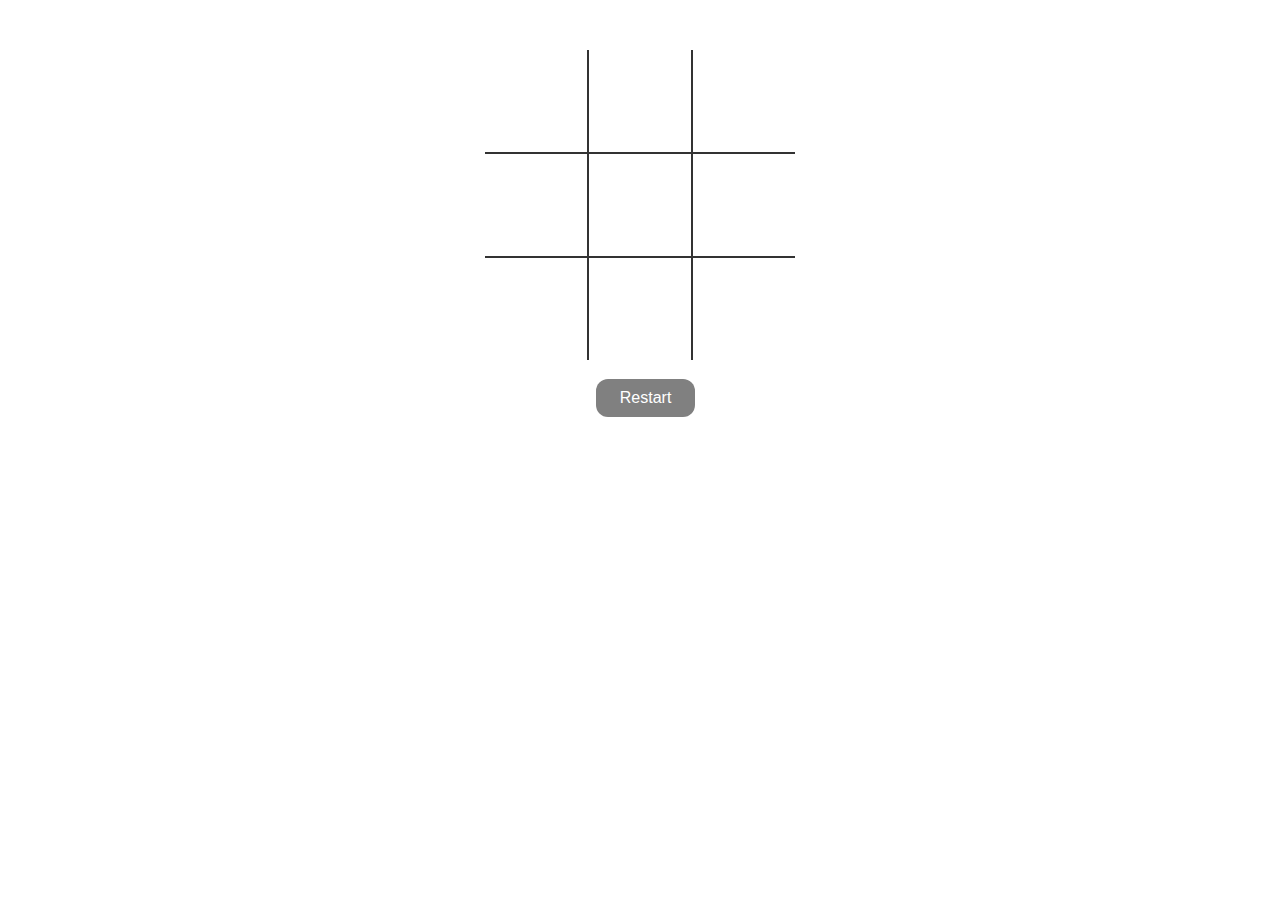
==== index.html @ 11dc6f75 "final 3.0  commit" ====
<!DOCTYPE html>
<html>
</html>
<head>
	<meta  charset="ITF-8">
	<title>Tic Tac Toe</title>
	<link rel="stylesheet" href="style.css">
</head>

<body>
	<table>
		<tr>
			<td class="cell" id="0"> </td>
			<td class="cell" id="1"> </td>
			<td class="cell" id="2"> </td>
		</tr>
		<tr>
			<td class="cell" id="3"> </td>
			<td class="cell" id="4"> </td>
			<td class="cell" id="5"> </td>
		</tr>
		<tr>
			<td class="cell" id="6"> </td>
			<td class="cell" id="7"> </td>
			<td class="cell" id="8"> </td>
		</tr>
	</table>
	<div class="endgame"> 
		<div class="text"></div>
		<button onClick="startGame()">Replay</button>
	</div>
	<div style="margin-left: 46.5%; margin-top: 30%"> 
	    <button onClick="startGame()">Restart</button>
    </div>
	<script src="script.js">
	</script>
</body>
</html>
---- style.css ----
td {
	border:  2px solid #333;
	height:  100px;
	width:  100px;
	text-align:  center;
	vertical-align:  middle;
	font-family:  "Comic Sans MS", cursive, sans-serif;
	font-size:  70px;
	cursor: pointer;
}

table {
	border-collapse: collapse;
	position: absolute;
	left: 50%;
	margin-left: -155px;
	top: 50px;
}

table tr:first-child td {
	border-top: 0;
}

table tr:last-child td {
	border-bottom: 0;
}

table tr td:first-child {
	border-left: 0;
}

table tr td:last-child {
	border-right: 0;
}

.endgame {
  display: none;
  width: 200px;
  top: 120px;
  background-color: rgba(205,133,63, 0.8);
  position: absolute;
  left: 50%;
  margin-left: -100px;
  padding-top: 50px;
  padding-bottom: 50px;
  text-align: center;
  border-radius: 5px;
  color: white;
  font-size: 2em;
}

button{
	align-self: center; 
	background-color: gray;
  color: black;
  border: 2px solid #4CAF50;
  border: none;
  color: white;
 border-radius: 12px;
  text-align: center;
  text-decoration: none;
  display: inline-block;
  padding: 10px 24px;
  font-size: 16px;

  -webkit-transition-duration: 0.4s; /* Safari */
  transition-duration: 0.4s;
}
button:hover {
  background-color: #4CAF50; /* Green */
  color: white;
  box-shadow: 0 8px 16px 0 rgba(0,0,0,0.2), 0 6px 20px 0 rgba(0,0,0,0.19);
}
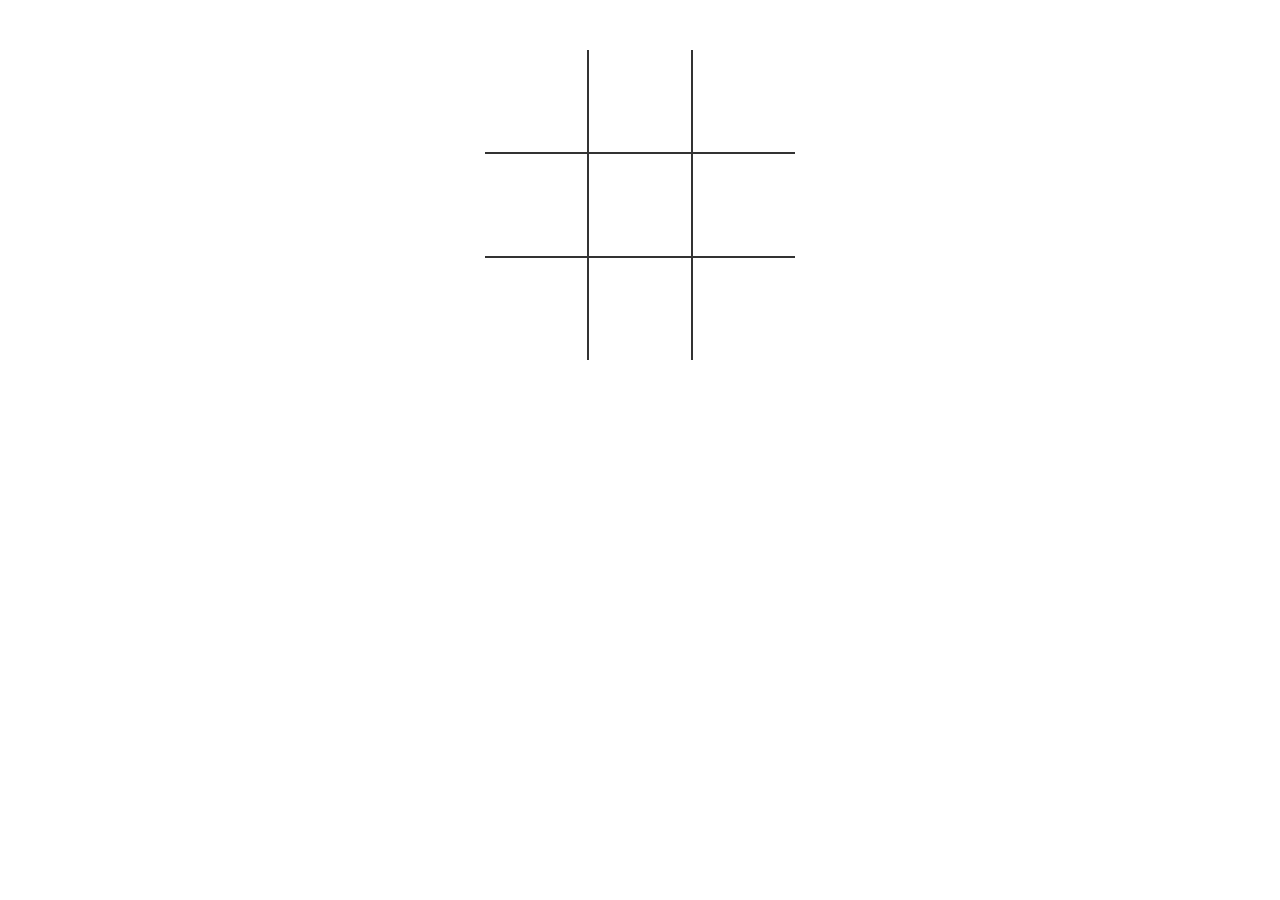
==== commit fe34bcf5: "Update index.html" ====
--- a/index.html
+++ b/index.html
@@ -29,10 +29,8 @@
 		<div class="text"></div>
 		<button onClick="startGame()">Replay</button>
 	</div>
-	<div style="margin-left: 46.5%; margin-top: 30%"> 
-	    <button onClick="startGame()">Restart</button>
-    </div>
+	
 	<script src="script.js">
 	</script>
 </body>
-</html>+</html>
